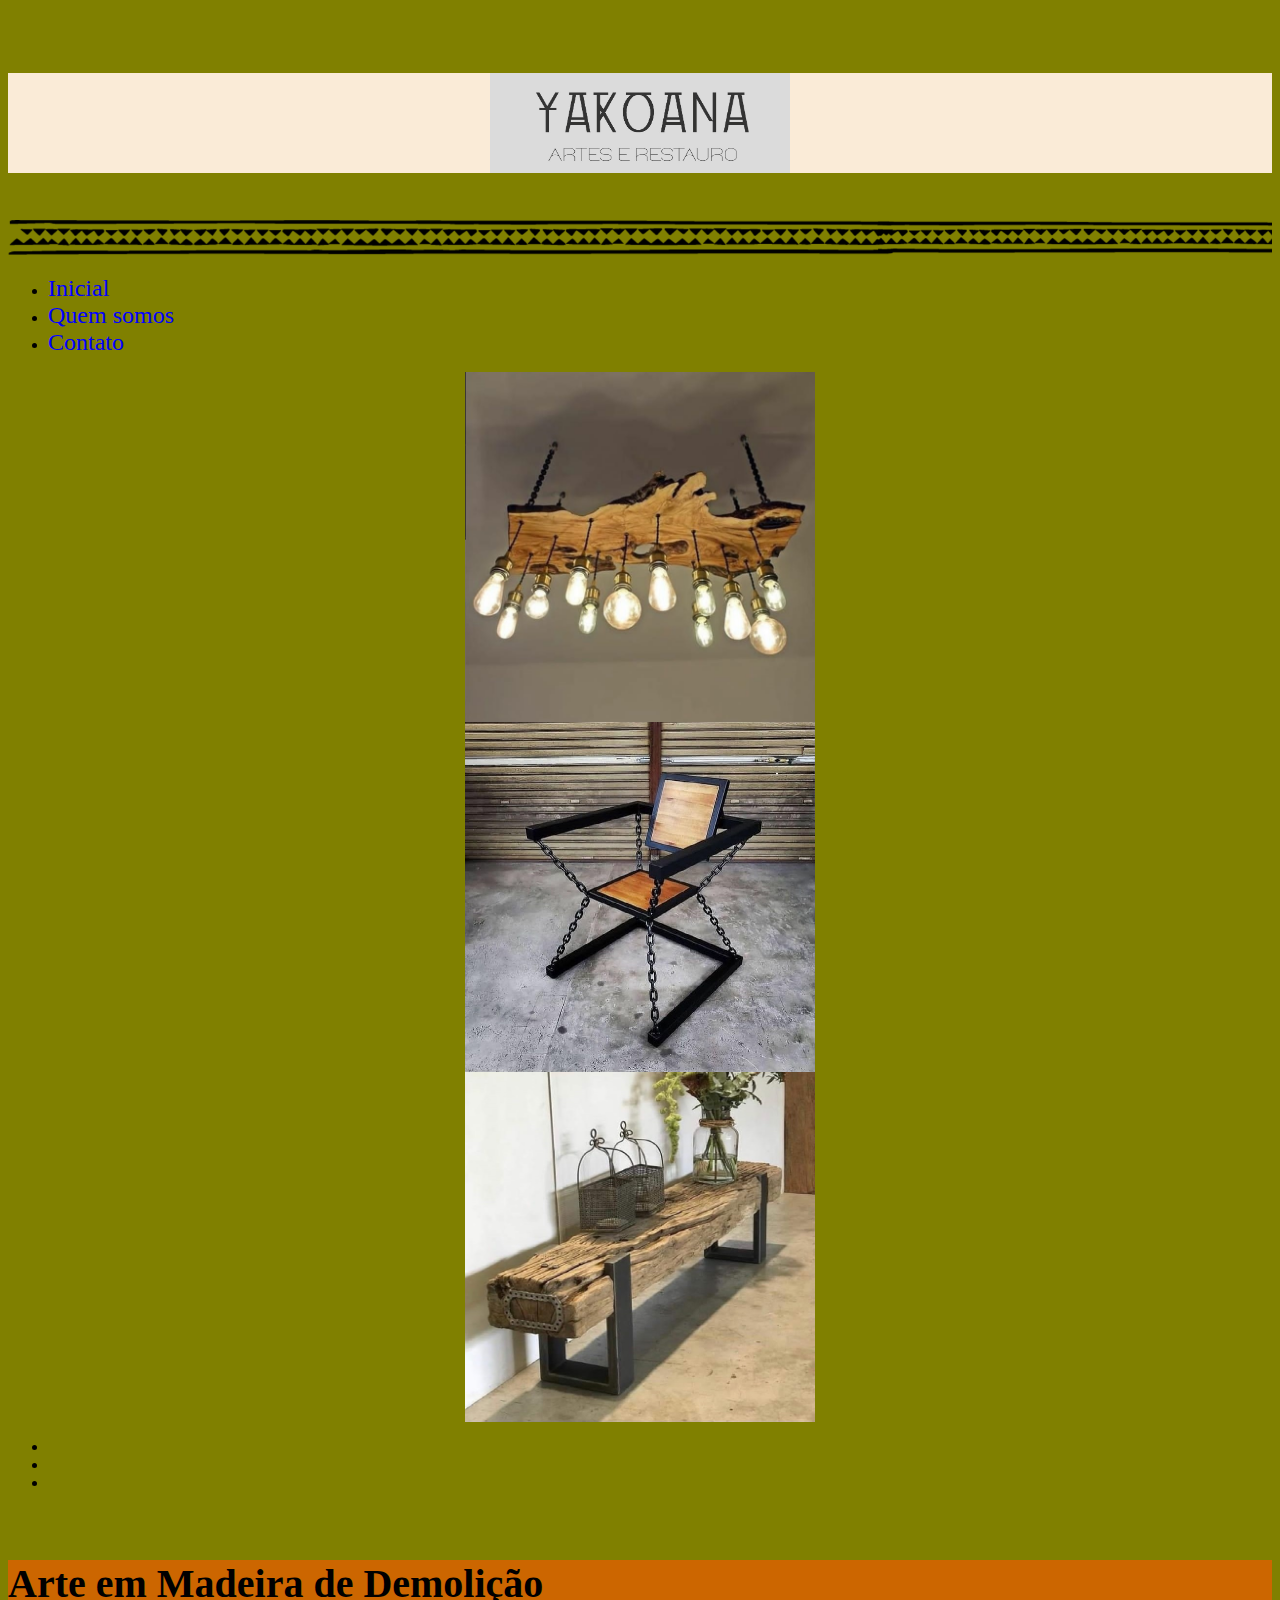
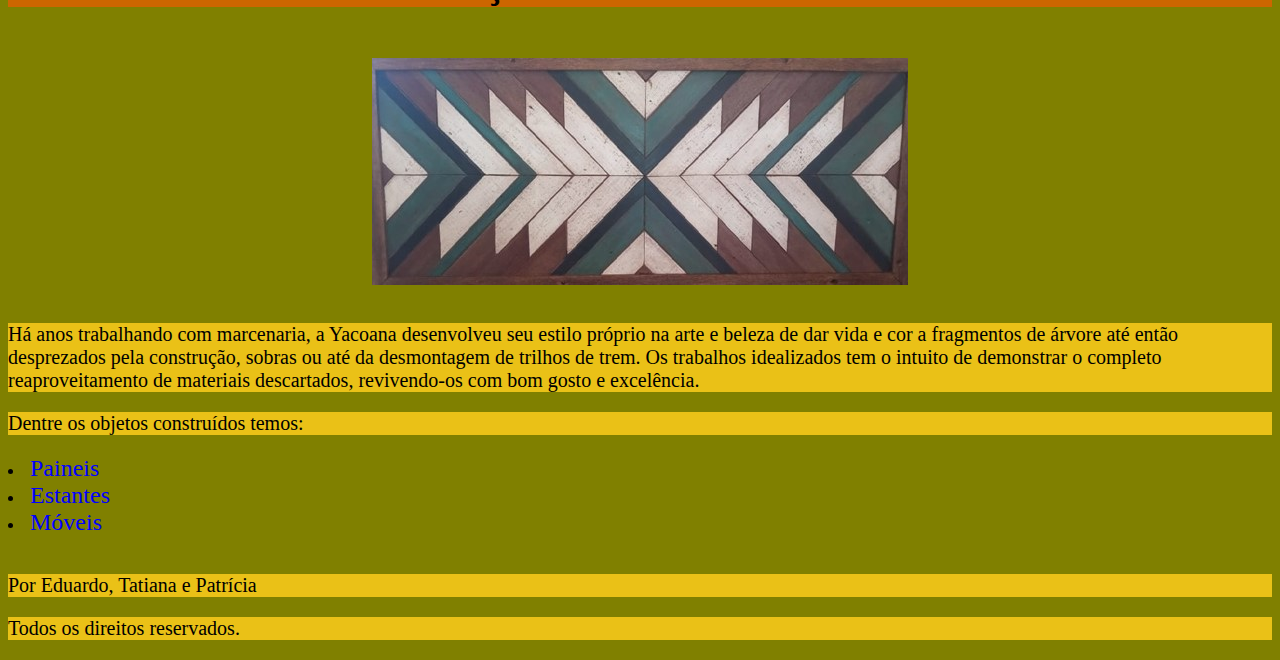
==== index.html @ 5cd16b43 "Add files via upload" ====
<html>
      <head>
          <title>Yacoana</title>

<meta charset="utf-8">
<meta name="viewport" content="width=device-width, initial-scale=1">


<!-- Bootstrap CSS -->
    <link rel="stylesheet" href="https://stackpath.bootstrapcdn.com/bootstrap/4.1.3/css/bootstrap.min.css" integrity="sha384-MCw98/SFnGE8fJT3GXwEOngsV7Zt27NXFoaoApmYm81iuXoPkFOJwJ8ERdknLPMO" crossorigin="anonymous">

<!--JSS-->
    <script src="https://code.jquery.com/jquery-3.3.1.slim.min.js" integrity="sha384-q8i/X+965DzO0rT7abK41JStQIAqVgRVzpbzo5smXKp4YfRvH+8abtTE1Pi6jizo" crossorigin="anonymous"></script>
    <script src="https://cdnjs.cloudflare.com/ajax/libs/popper.js/1.14.3/umd/popper.min.js" integrity="sha384-ZMP7rVo3mIykV+2+9J3UJ46jBk0WLaUAdn689aCwoqbBJiSnjAK/l8WvCWPIPm49" crossorigin="anonymous"></script>
    <script src="https://stackpath.bootstrapcdn.com/bootstrap/4.1.3/js/bootstrap.min.js" integrity="sha384-ChfqqxuZUCnJSK3+MXmPNIyE6ZbWh2IMqE241rYiqJxyMiZ6OW/JmZQ5stwEULTy" crossorigin="anonymous"></script>
</head>

<style rel="stylesheet">
   
      body {background-color:#808000;}  /*verde oliva*/
      p {background-color: #EAC117; font-size: 20;} /*Laranja*/
      h1 {background-color: antiquewhite;font-size: 70; font-family: Agency FB; }
      h2 {background-color: #CC6600 ; font-size:  40; font-family: Agency FB;}   /* vermelho */

      img {/* Redimensiona a imagem para o tamanho máximo da tela e não mais */
          max-width: 100%;
          max-height: 100%;
          }
          
          @font-face
          {
          font-family: 'Atxuhú Kaí';
          src: url("Atxuhú Kaí.ttf")format('embedded-opentype');
          src: url("Atxuhú Kaí.eot")format('Open type');
          }
          
          .your-style {
          font-family: 'Atxuhu\' Kai\'';
          font-weight: 500;
          font-style: normal;
}

a:link {
  color: blue;
  background-color: transparent;
  text-decoration: none;
}

a:visited {
  color: white;
  background-color: transparent;
  text-decoration: none;
}

a:hover {
  color: red;
  background-color: transparent;
  text-decoration: underline;
}

a:active {
  color: yellow;
  background-color: transparent;
  text-decoration: underline;
}

</style>

<body>
        <header>
		       <br>
           <p></p>
            <!--h1><strong>Inicial</strong></h1-->
            <h1><center><img src="Ymages\Logo\Yakkologo.jpeg" width="300" height="100"></center></h1>
             <p></p>
                     
            <img src="Ymages\Faixas\Faixa indígena A4.png"> 
             <p></p>   
                  
        </header>



        <nav>
            <ul>
              
			        <li><font size=5><a href="index.html">Inicial</font></a></li>
		          <li><font size=5><a href="quem.html">Quem somos</font></a></li>
              <li><font size=5><a href="contato.html">Contato</font></a></li> 
	           

            </ul>
        </nav>
        <section id="example">
     


<!------- Carrousel ----------- INICIO -->
 
<div id="demo" class="carousel slide" data-ride="carousel">
  <!-- The slideshow -->

  <div class="carousel-inner" style="text-align: center";>
    <div class="carousel-item active">
        <img src="Ymages\Moveis\Luminaria.jpeg" width="350" height="350">
    </div>
   
    <div class="carousel-item">
        <img src="Ymages\Moveis\Cadeira2.jpg" width="350" height="350">
    </div>
  
    <div class="carousel-item">
        <img src="Ymages\Moveis\Banco.jpeg" width="350" height="350">
    </div>
  </div>

          
  <!-- Indicator bar bellow -->
  <ul class="carousel-indicators">
    <li data-target="#demo" data-slide-to="0" class="active"></li>
    <li data-target="#demo" data-slide-to="1"></li>
    <li data-target="#demo" data-slide-to="2"></li>
  </ul>
  
  <!-- Left and right controls -->
	<div class="link-slide-control">
  		<a class="carousel-control-prev" href="#demo" data-slide="prev">
  		  <span class="carousel-control-prev-icon"></span>
  		</a>
  		<a class="carousel-control-next" href="#demo" data-slide="next">
  		  <span class="carousel-control-next-icon"></span>
  		</a>
	</div>
</div>
<center>
</center>


<!------- Carrousel ----------- FIM -->



<br>
            <header>
              <h2>Arte em Madeira de Demolição</h2>
<br>
              <center><img src="Ymages\Paineis\Painel 1.jpg" align="middle"></center> 

            </header>

            <article>
<br>
               <p>Há anos trabalhando com marcenaria, a Yacoana desenvolveu seu estilo próprio
na arte e beleza de dar vida e cor a fragmentos de árvore até então desprezados 
pela construção, sobras ou até da desmontagem de trilhos de trem.
Os trabalhos idealizados tem o intuito de demonstrar o completo reaproveitamento 
de materiais descartados, revivendo-os com bom gosto e excelência.<p>
Dentre os objetos construídos temos:</p>

<li><font size=5><a href="paineis.html">Paineis</a></font></li>
<li><font size=5><a href="estantes.html">Estantes</a></font></li>
<li><font size=5><a href="moveis.html">Móveis</a></font></li>
<br>
             </article>
            <footer>
              <p>Por Eduardo, Tatiana e Patrícia</p>
            </footer>
        </section>
        <aside> </aside>
        <footer>
            <p>Todos os direitos reservados.</p>
        </footer>
     </body>
  </html>
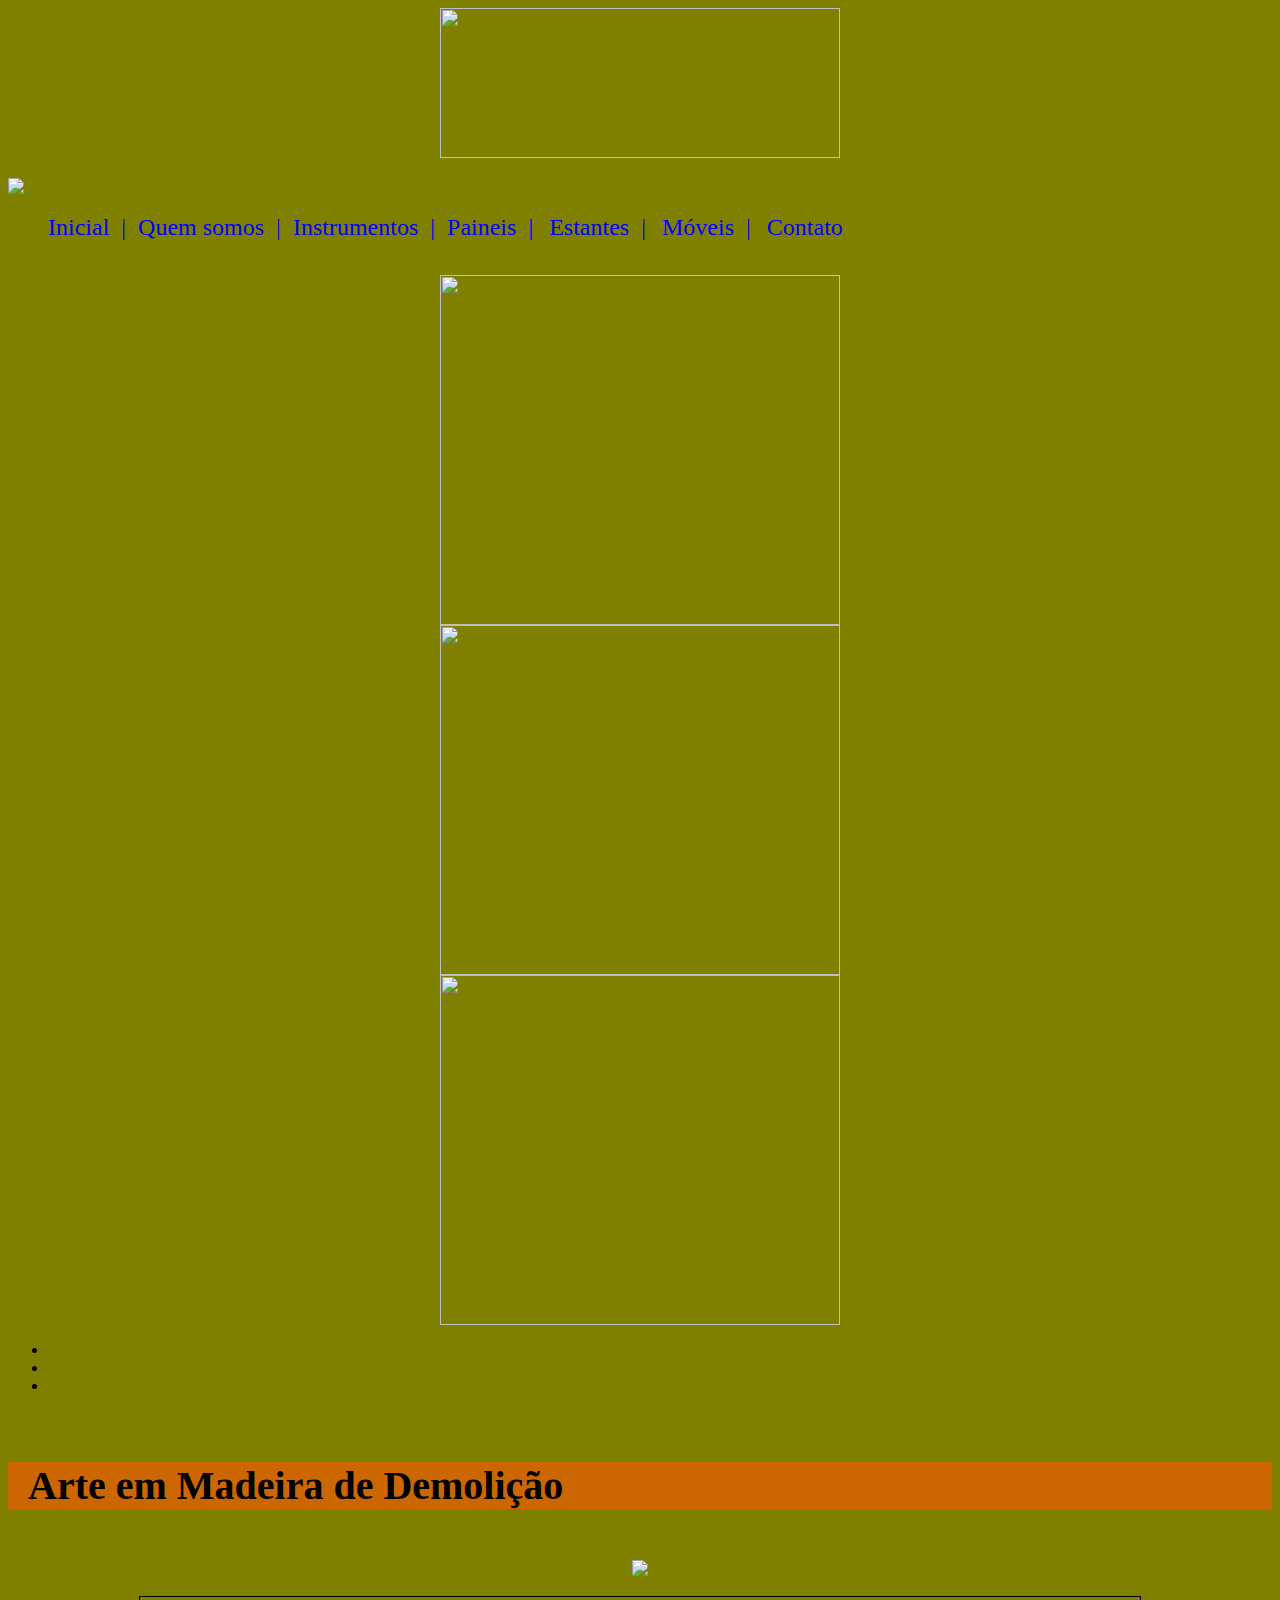
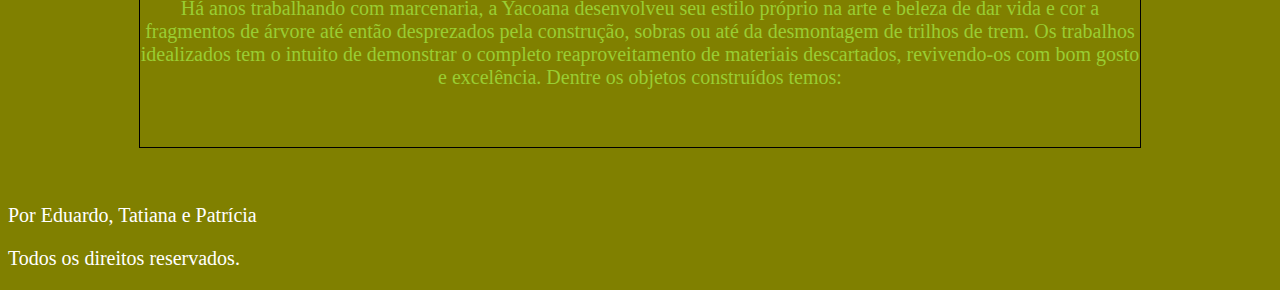
==== commit ebdd8e52: "Add files via upload" ====
--- a/index.html
+++ b/index.html
@@ -18,7 +18,7 @@
 <style rel="stylesheet">
    
       body {background-color:#808000;}  /*verde oliva*/
-      p {background-color: #EAC117; font-size: 20;} /*Laranja*/
+      p {background-color: #808000; font-size: 20; font-family: #ffffff; color: white} /*Laranja*/
       h1 {background-color: antiquewhite;font-size: 70; font-family: Agency FB; }
       h2 {background-color: #CC6600 ; font-size:  40; font-family: Agency FB;}   /* vermelho */
 
@@ -38,7 +38,17 @@
           font-family: 'Atxuhu\' Kai\'';
           font-weight: 500;
           font-style: normal;
-}
+                      }
+          .box {
+                width: 1000px;
+                height: 150px;
+                font-size: 20;
+                color:  yellowgreen;
+                border: 1px solid #000;
+                margin: auto;
+                text-align: center;
+              }
+
 
 a:link {
   color: blue;
@@ -47,7 +57,7 @@
 }
 
 a:visited {
-  color: white;
+  color: #ffc3c3;
   background-color: transparent;
   text-decoration: none;
 }
@@ -67,11 +77,13 @@
 </style>
 
 <body>
+  <!--body background= "Ymages\Natureza\Paisagem_tronco.jpg" bgproperties="fixed"-->
         <header>
-		       <br>
+		       
            <p></p>
-            <!--h1><strong>Inicial</strong></h1-->
-            <h1><center><img src="Ymages\Logo\Yakkologo.jpeg" width="300" height="100"></center></h1>
+            <!--h1>Inicial</h1-->
+            
+	     <center><img src="Ymages\Logo\Yakkologo.jpeg" width="400" height="150"></center>
              <p></p>
                      
             <img src="Ymages\Faixas\Faixa indígena A4.png"> 
@@ -79,21 +91,23 @@
                   
         </header>
 
-
-
-        <nav>
+ <nav>
             <ul>
               
-			        <li><font size=5><a href="index.html">Inicial</font></a></li>
-		          <li><font size=5><a href="quem.html">Quem somos</font></a></li>
-              <li><font size=5><a href="contato.html">Contato</font></a></li> 
-	           
+                  <font size=5><a href="index.html">Inicial&nbsp;&nbsp;|</font>&nbsp;&nbsp;</a>
+                  <font size=5><a href="quem.html">Quem somos&nbsp;&nbsp;|</font>&nbsp;&nbsp;</a>
+                  <font size=5><a href="instrumentos.html">Instrumentos&nbsp;&nbsp;|</font>&nbsp;&nbsp;</a>
+                  <font size=5><a href="paineis.html">Paineis&nbsp;&nbsp;|</a>&nbsp;&nbsp;</font>
+                  <font size=5><a href="estantes.html">Estantes&nbsp;&nbsp;|</a>&nbsp;&nbsp;</font>
+                  <font size=5><a href="moveis.html">Móveis&nbsp;&nbsp;|</a>&nbsp;&nbsp;</font>
+                  <font size=5><a href="contato.html">Contato</font></a>
+            </ul>
+  </nav>
 
-            </ul>
-        </nav>
+<br>
+       
         <section id="example">
      
-
 
 <!------- Carrousel ----------- INICIO -->
  
@@ -102,15 +116,15 @@
 
   <div class="carousel-inner" style="text-align: center";>
     <div class="carousel-item active">
-        <img src="Ymages\Moveis\Luminaria.jpeg" width="350" height="350">
+        <img src="Ymages\Moveis\Luminaria.jpeg" width="400" height="350">
     </div>
    
     <div class="carousel-item">
-        <img src="Ymages\Moveis\Cadeira2.jpg" width="350" height="350">
+        <img src="Ymages\Moveis\Cadeira2.jpg" width="400" height="350">
     </div>
   
     <div class="carousel-item">
-        <img src="Ymages\Moveis\Banco.jpeg" width="350" height="350">
+        <img src="Ymages\Moveis\Banco.jpeg" width="400" height="350">
     </div>
   </div>
 
@@ -137,30 +151,28 @@
 
 
 <!------- Carrousel ----------- FIM -->
+<br>
 
-
-
-<br>
             <header>
-              <h2>Arte em Madeira de Demolição</h2>
+              <h2>&nbsp;&nbsp;Arte em Madeira de Demolição</h2>
 <br>
               <center><img src="Ymages\Paineis\Painel 1.jpg" align="middle"></center> 
 
             </header>
 
             <article>
-<br>
-               <p>Há anos trabalhando com marcenaria, a Yacoana desenvolveu seu estilo próprio
+
+               <center><p></p></center>
+
+<div class="box" >
+  Há anos trabalhando com marcenaria, a Yacoana desenvolveu seu estilo próprio
 na arte e beleza de dar vida e cor a fragmentos de árvore até então desprezados 
 pela construção, sobras ou até da desmontagem de trilhos de trem.
 Os trabalhos idealizados tem o intuito de demonstrar o completo reaproveitamento 
-de materiais descartados, revivendo-os com bom gosto e excelência.<p>
-Dentre os objetos construídos temos:</p>
+de materiais descartados, revivendo-os com bom gosto e excelência. Dentre os objetos construídos temos:
+</div>
+<br><br>
 
-<li><font size=5><a href="paineis.html">Paineis</a></font></li>
-<li><font size=5><a href="estantes.html">Estantes</a></font></li>
-<li><font size=5><a href="moveis.html">Móveis</a></font></li>
-<br>
              </article>
             <footer>
               <p>Por Eduardo, Tatiana e Patrícia</p>
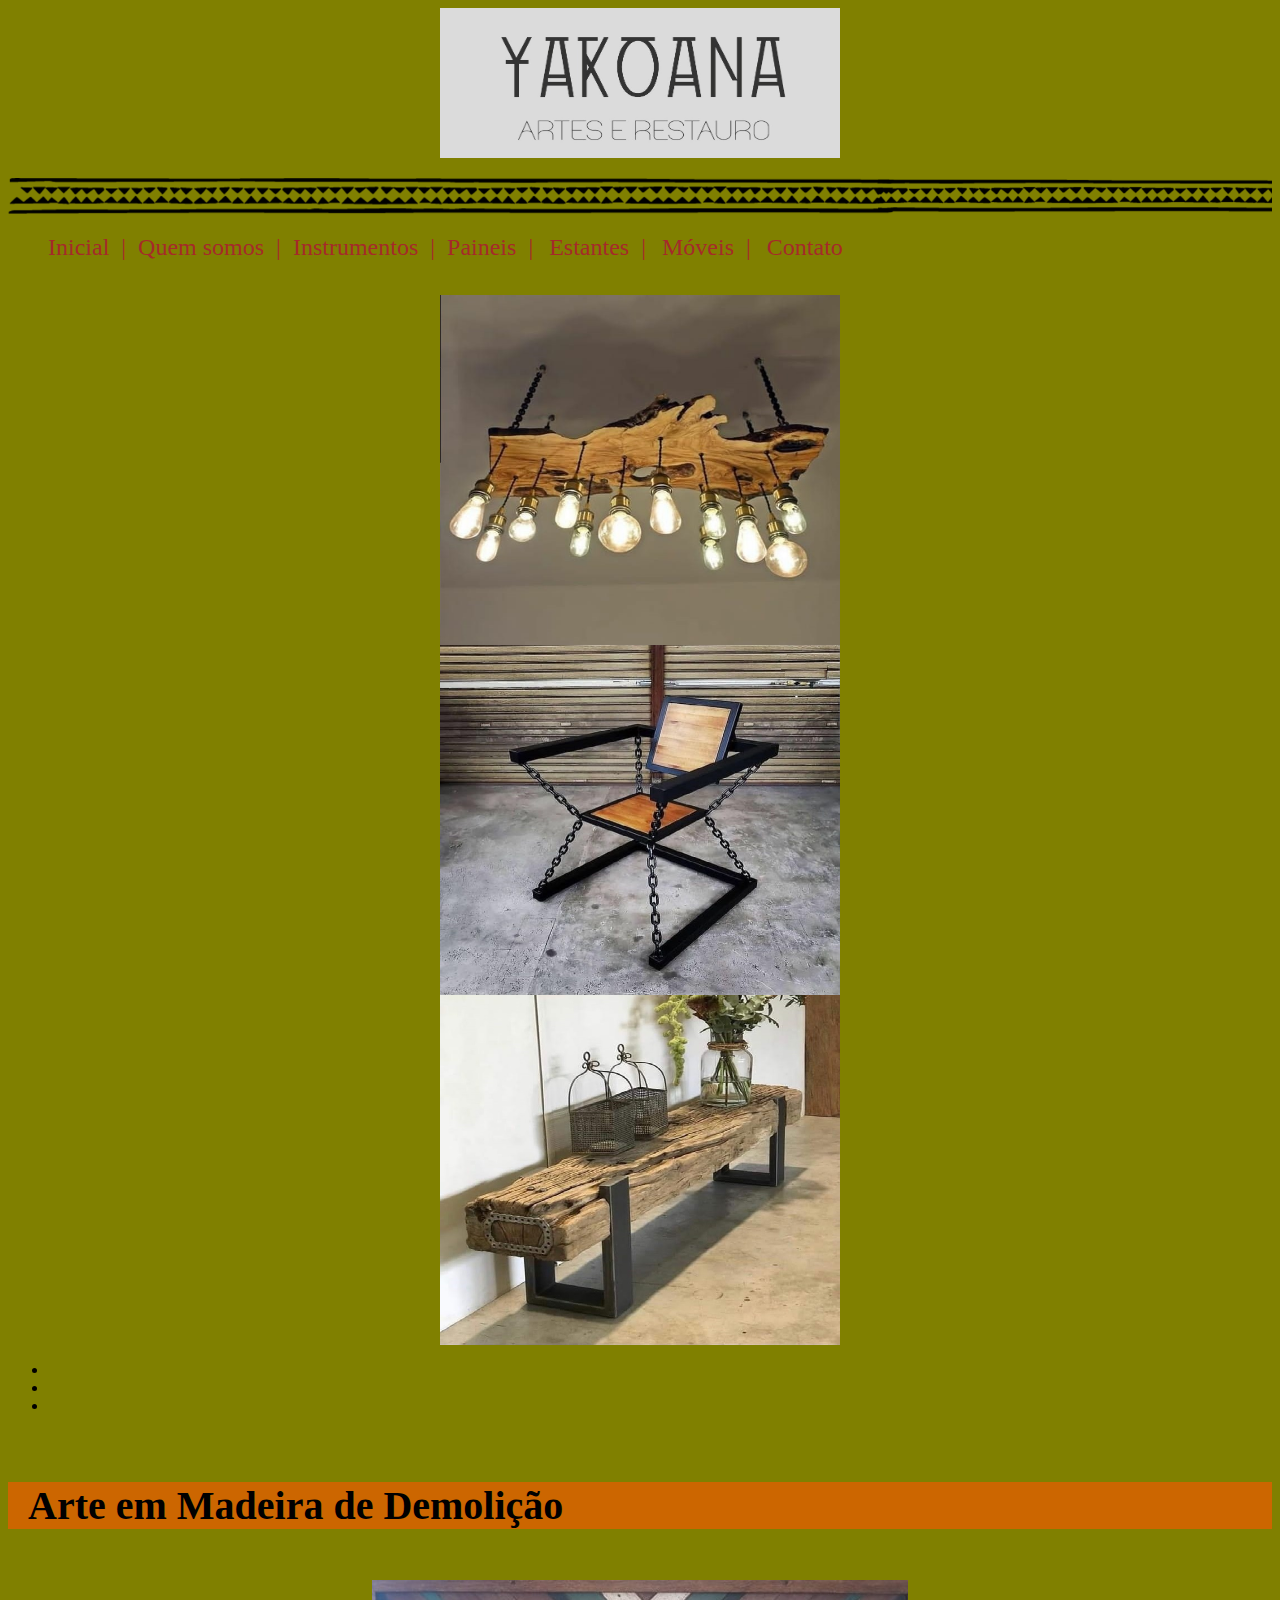
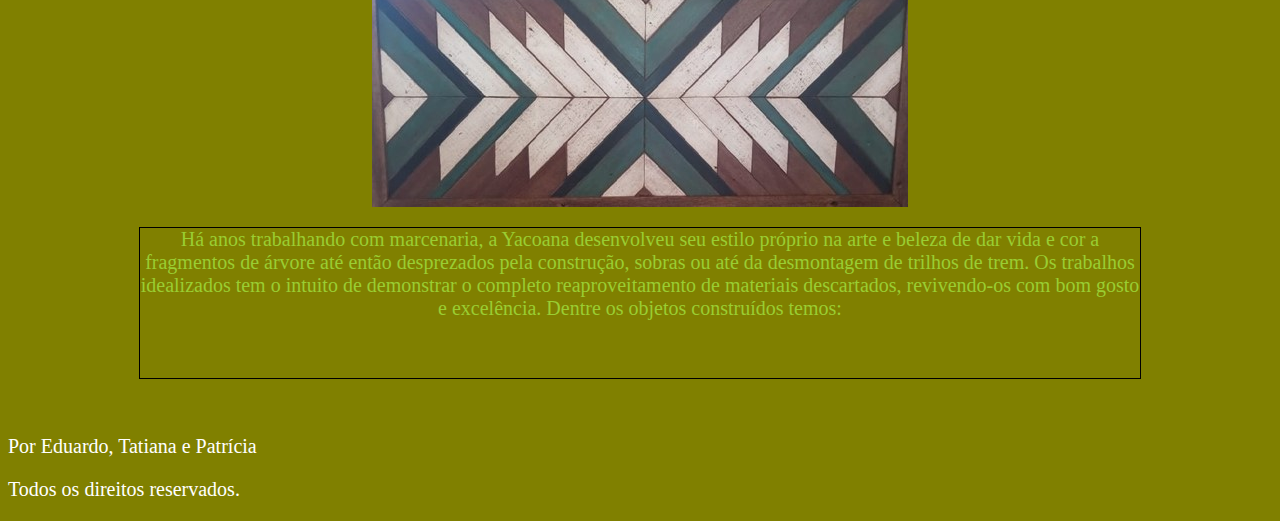
==== commit 7670249e: "Update index.html" ====
--- a/index.html
+++ b/index.html
@@ -51,7 +51,7 @@
 
 
 a:link {
-  color: blue;
+  color: brown;
   background-color: transparent;
   text-decoration: none;
 }
@@ -183,4 +183,4 @@
             <p>Todos os direitos reservados.</p>
         </footer>
      </body>
-  </html>+  </html>
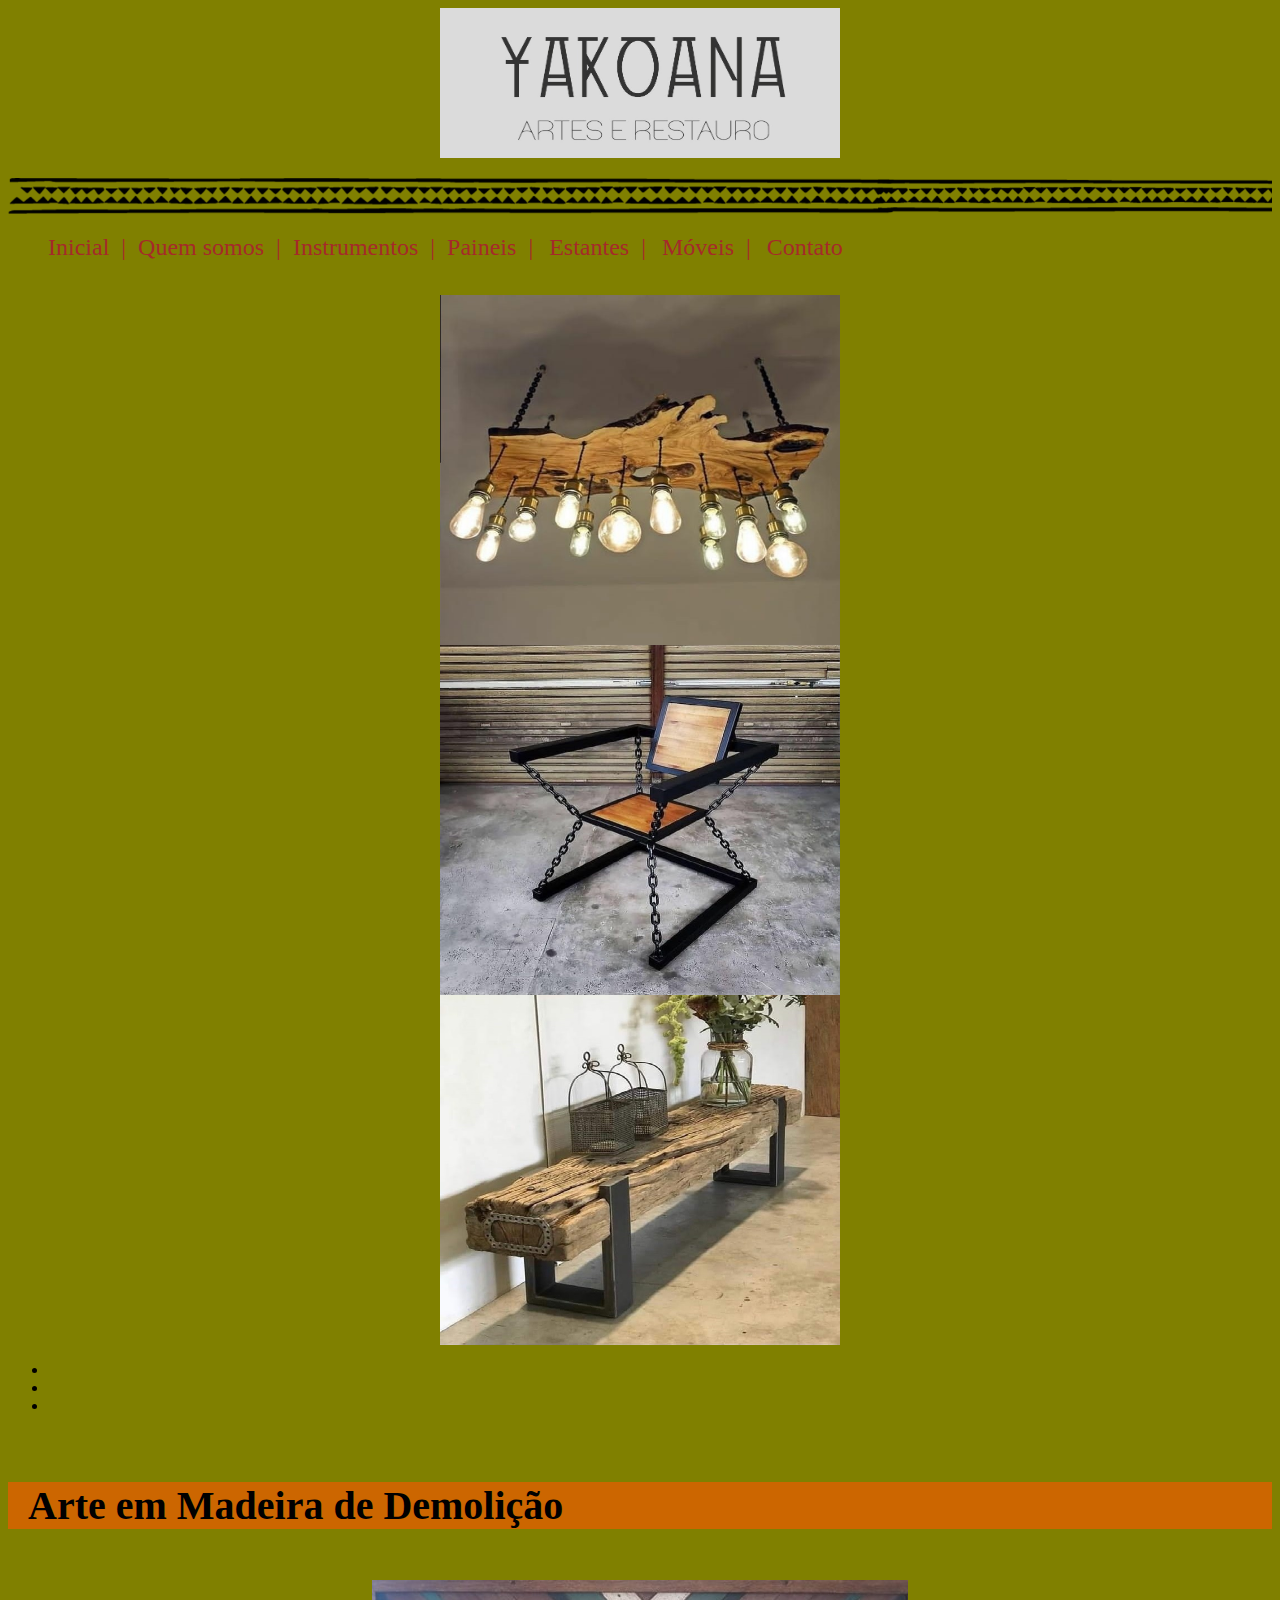
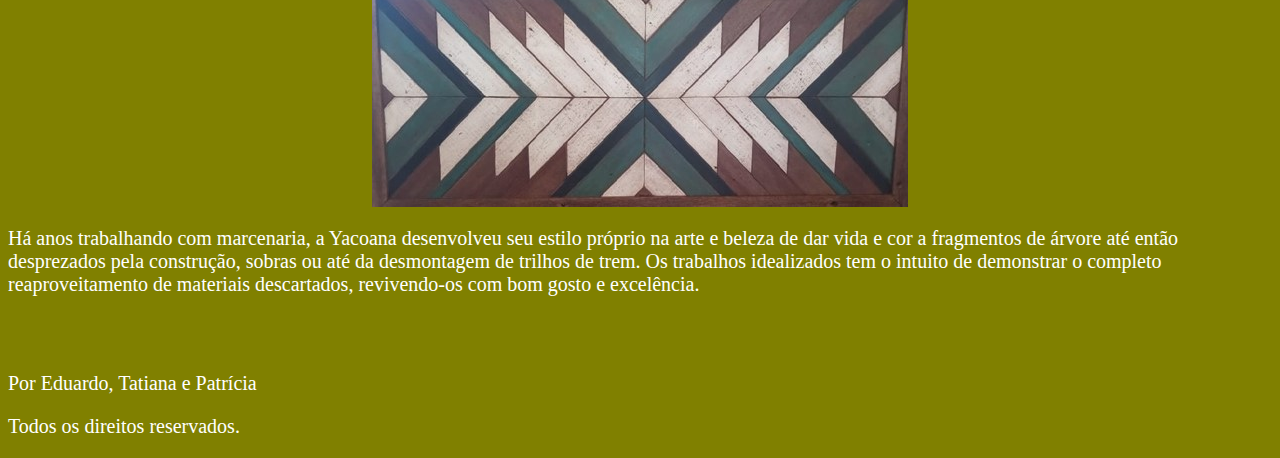
==== commit e7dbb454: "Update index.html" ====
--- a/index.html
+++ b/index.html
@@ -164,13 +164,13 @@
 
                <center><p></p></center>
 
-<div class="box" >
+<p>
   Há anos trabalhando com marcenaria, a Yacoana desenvolveu seu estilo próprio
 na arte e beleza de dar vida e cor a fragmentos de árvore até então desprezados 
 pela construção, sobras ou até da desmontagem de trilhos de trem.
 Os trabalhos idealizados tem o intuito de demonstrar o completo reaproveitamento 
-de materiais descartados, revivendo-os com bom gosto e excelência. Dentre os objetos construídos temos:
-</div>
+de materiais descartados, revivendo-os com bom gosto e excelência. 
+</p>
 <br><br>
 
              </article>
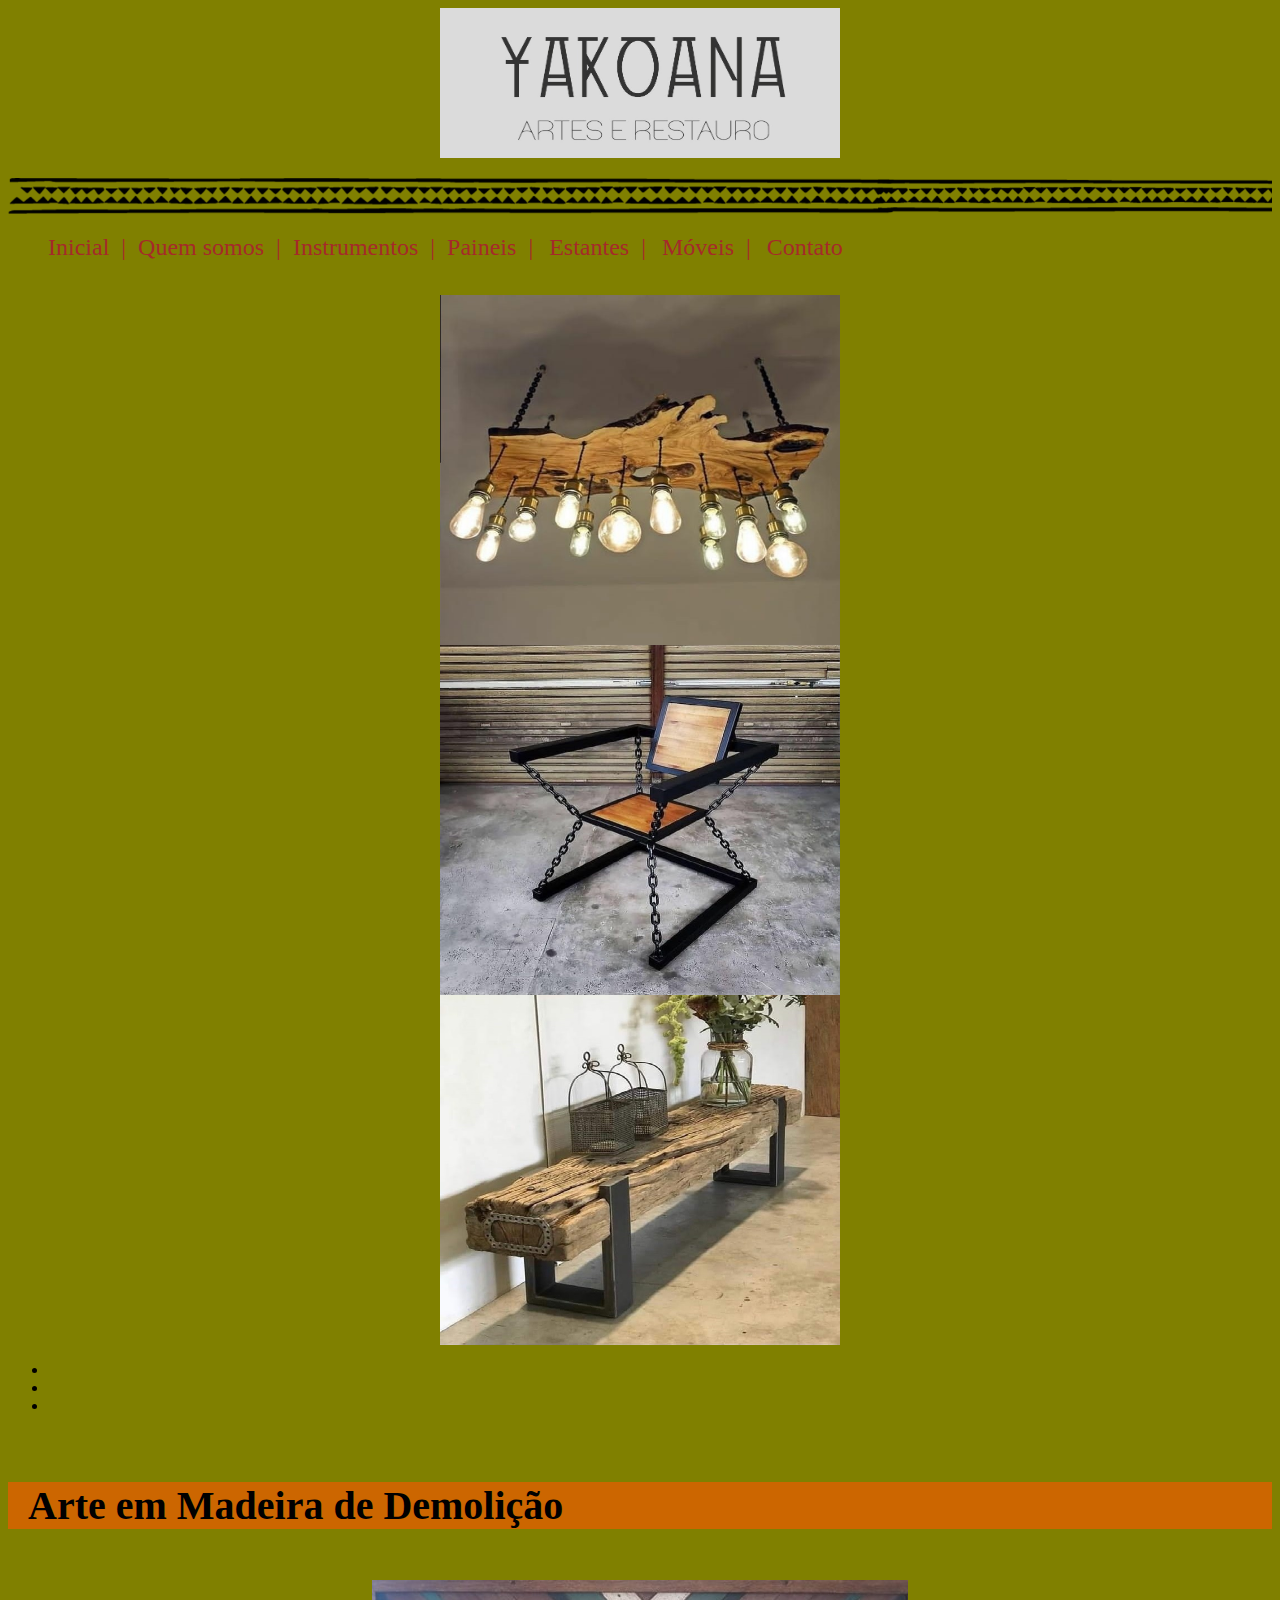
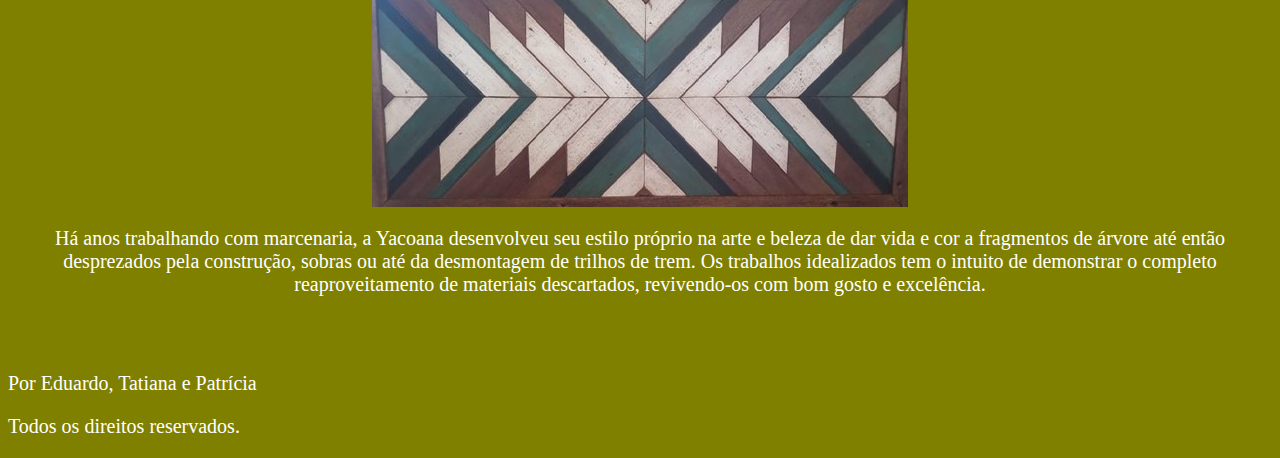
==== commit 28451af4: "Update index.html" ====
--- a/index.html
+++ b/index.html
@@ -162,15 +162,13 @@
 
             <article>
 
-               <center><p></p></center>
-
-<p>
-  Há anos trabalhando com marcenaria, a Yacoana desenvolveu seu estilo próprio
+               <center><p> Há anos trabalhando com marcenaria, a Yacoana desenvolveu seu estilo próprio
 na arte e beleza de dar vida e cor a fragmentos de árvore até então desprezados 
 pela construção, sobras ou até da desmontagem de trilhos de trem.
 Os trabalhos idealizados tem o intuito de demonstrar o completo reaproveitamento 
-de materiais descartados, revivendo-os com bom gosto e excelência. 
-</p>
+de materiais descartados, revivendo-os com bom gosto e excelência. </p></center>
+
+
 <br><br>
 
              </article>
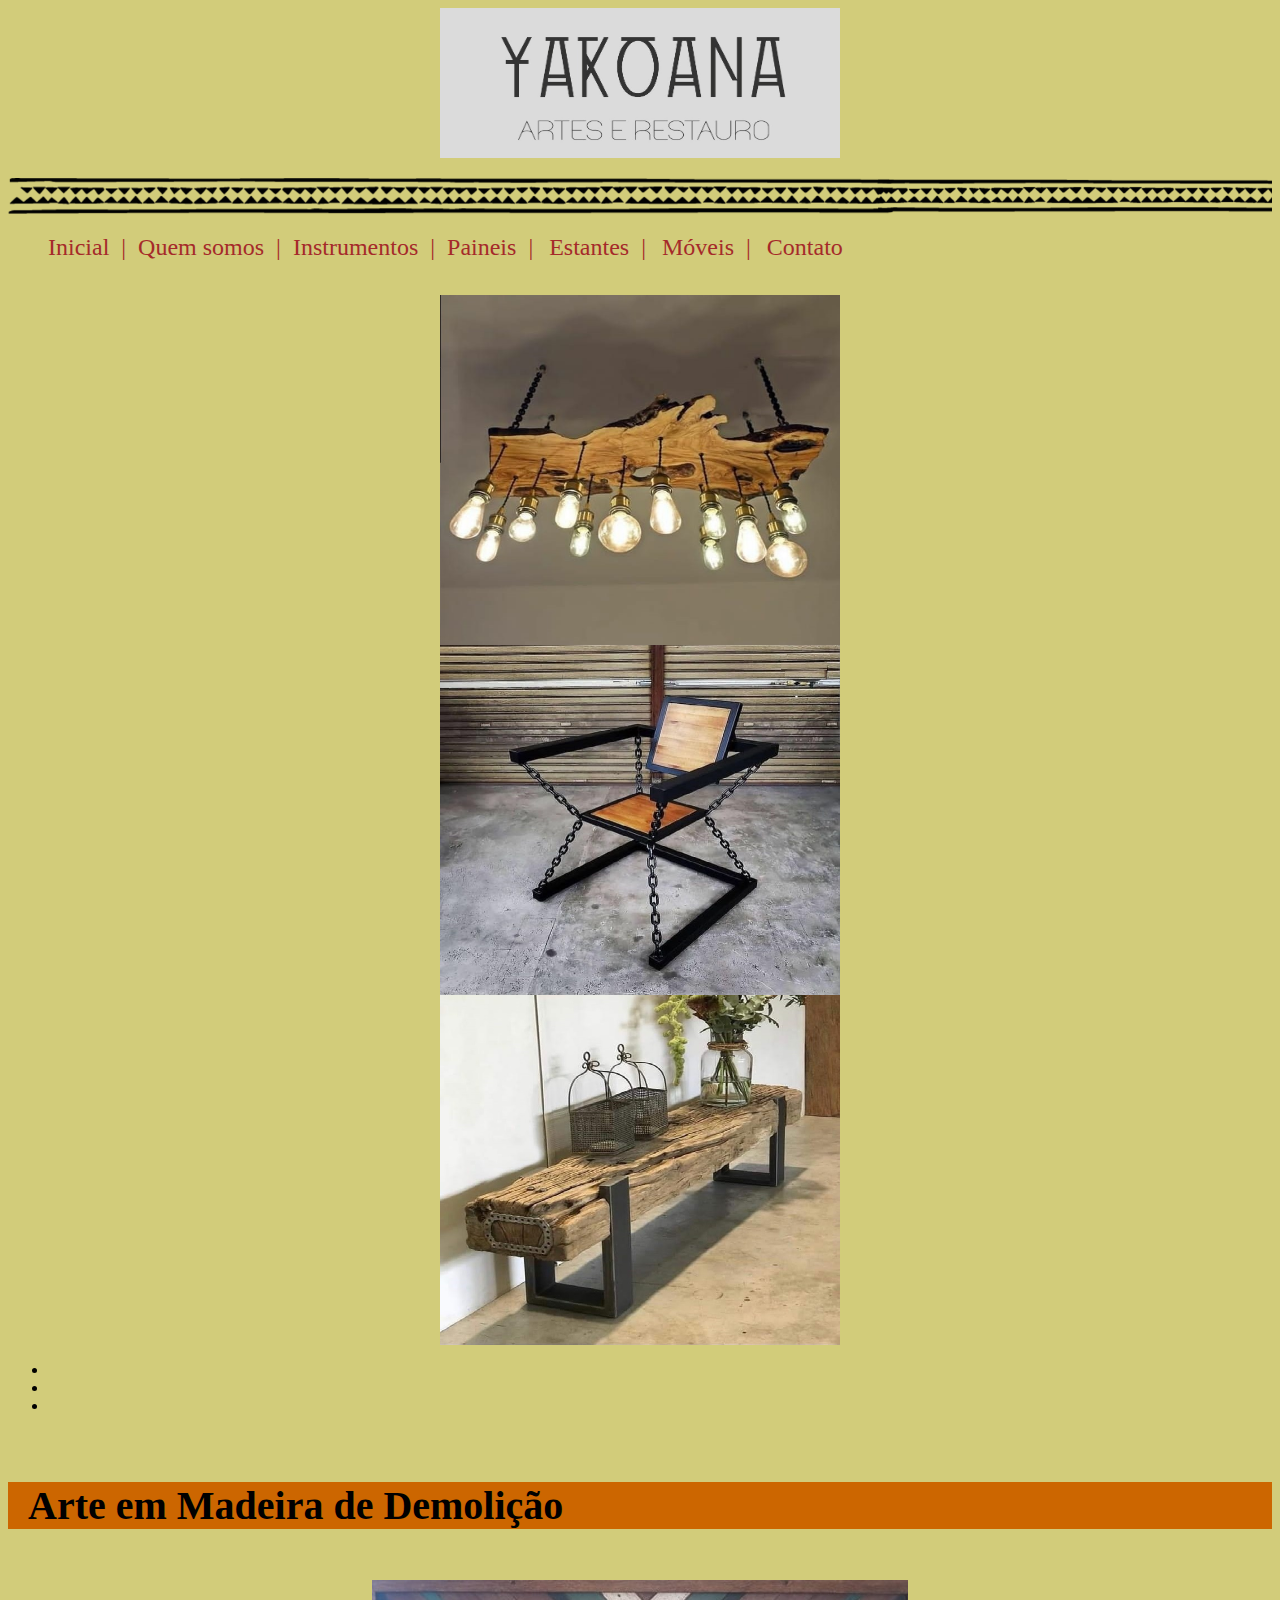
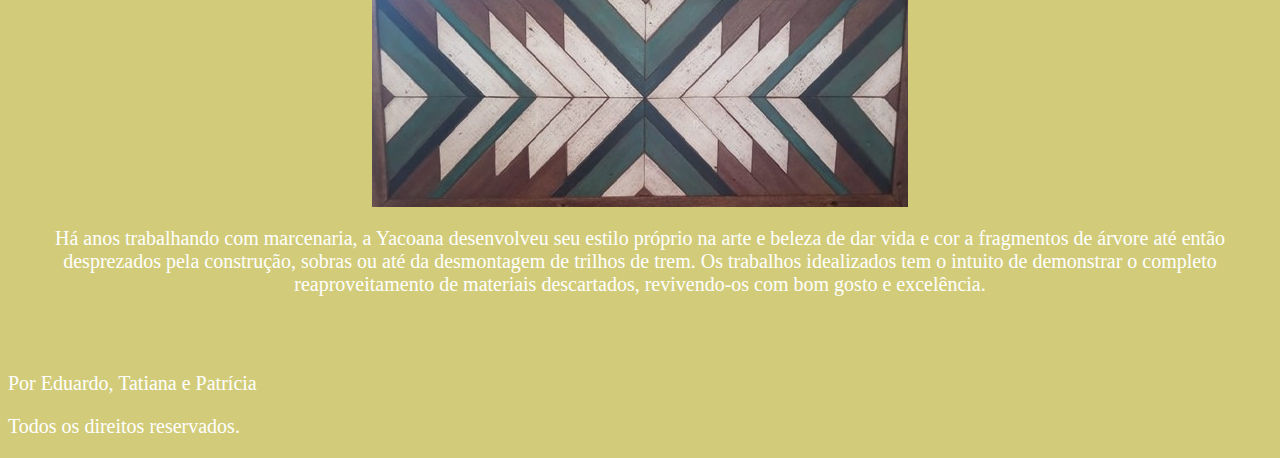
==== commit 9118d097: "Update index.html" ====
--- a/index.html
+++ b/index.html
@@ -17,8 +17,8 @@
 
 <style rel="stylesheet">
    
-      body {background-color:#808000;}  /*verde oliva*/
-      p {background-color: #808000; font-size: 20; font-family: #ffffff; color: white} /*Laranja*/
+      body {background-color:#d2cc7a;}  /*verde oliva*/
+      p {background-color: #d2cc7a; font-size: 20; font-family: #ffffff; color: white} /*Laranja*/
       h1 {background-color: antiquewhite;font-size: 70; font-family: Agency FB; }
       h2 {background-color: #CC6600 ; font-size:  40; font-family: Agency FB;}   /* vermelho */
 
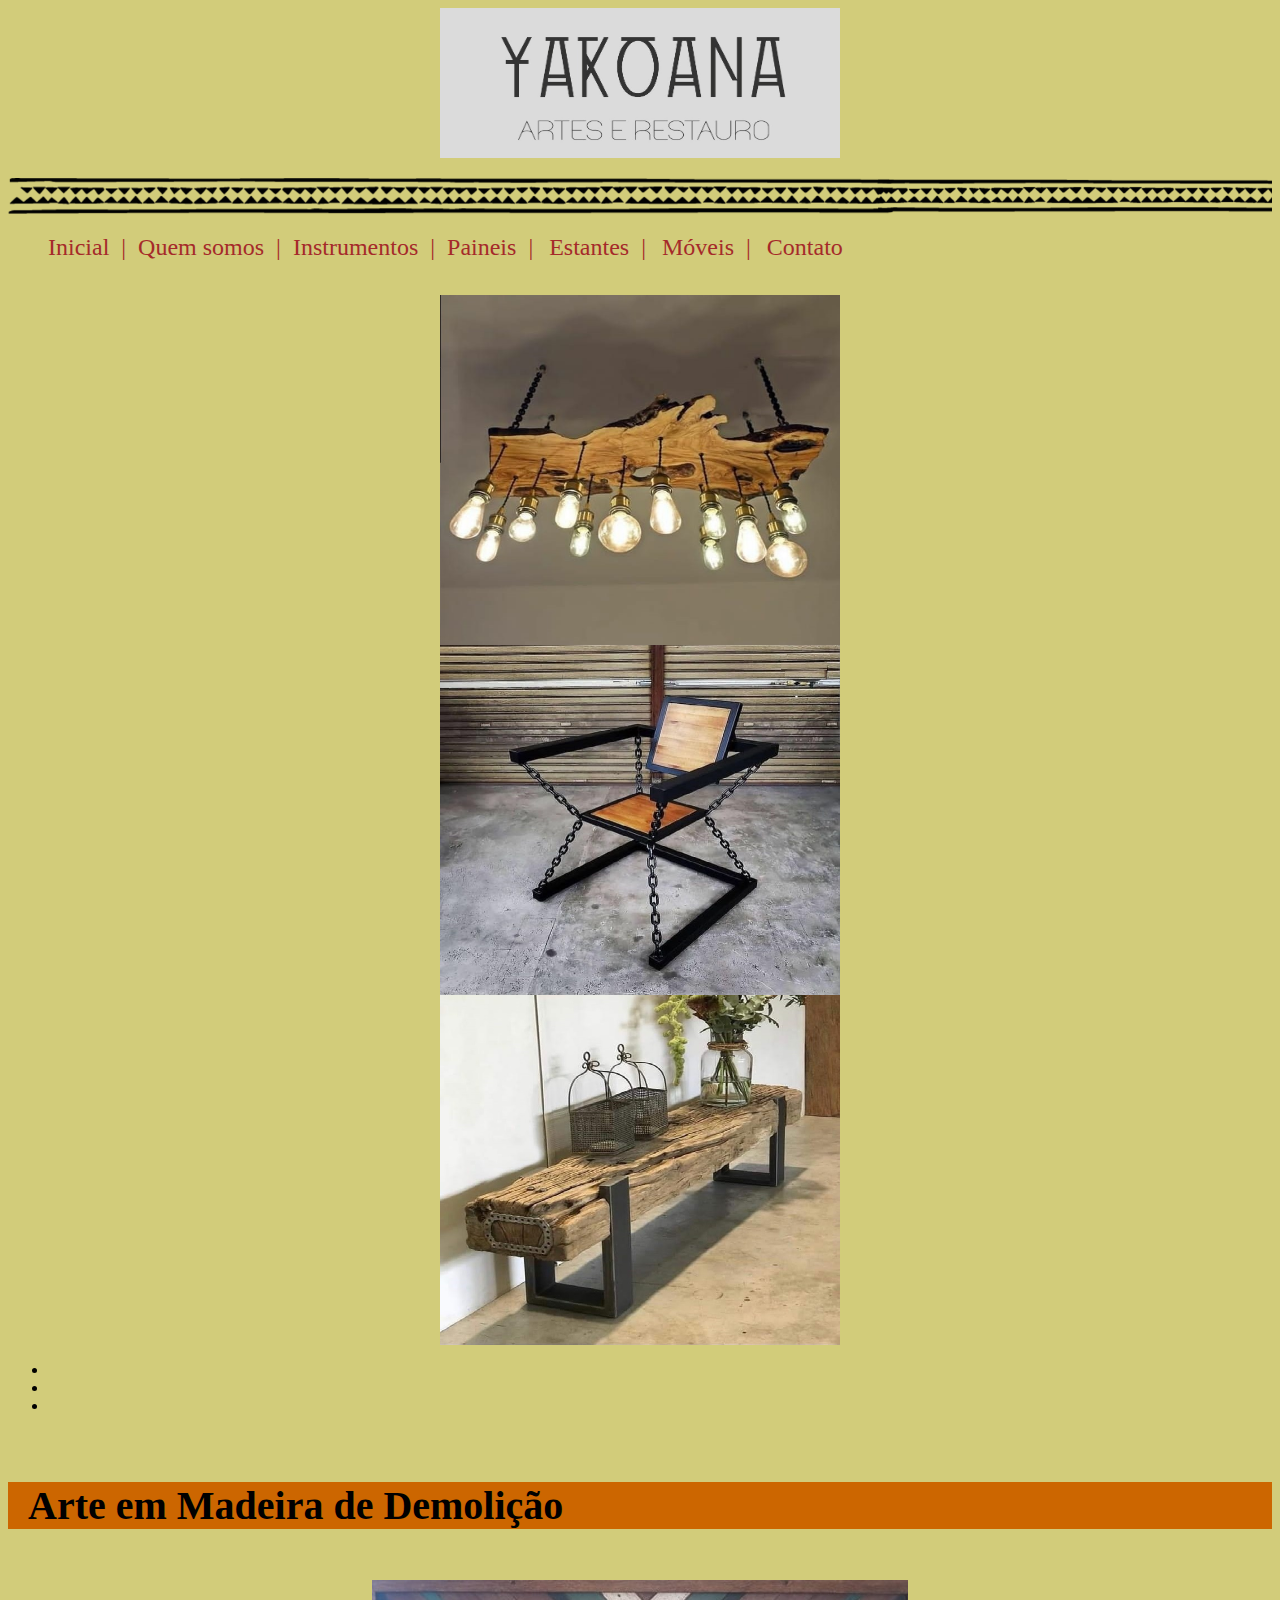
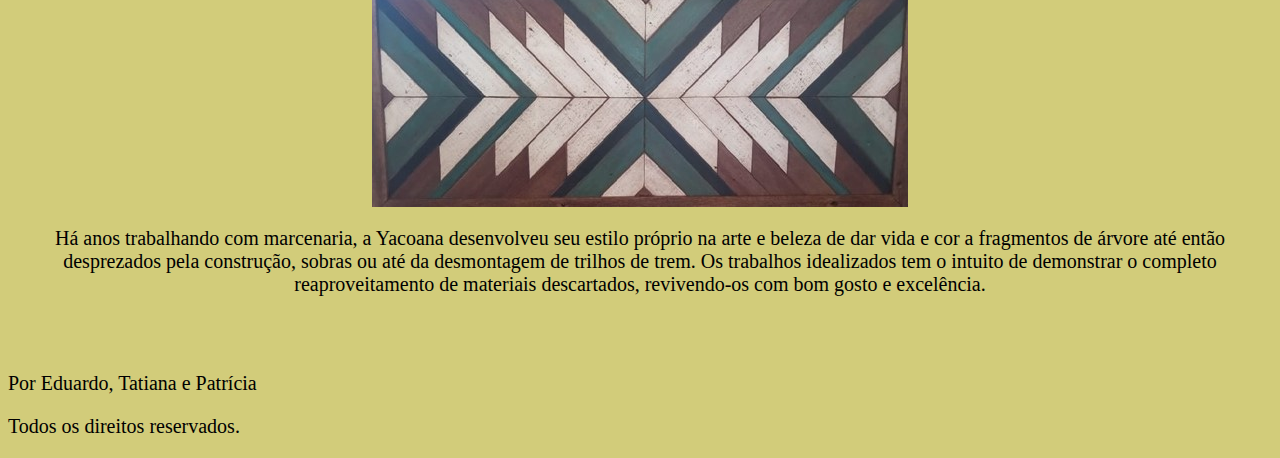
==== commit 9bc23934: "Update index.html" ====
--- a/index.html
+++ b/index.html
@@ -18,7 +18,7 @@
 <style rel="stylesheet">
    
       body {background-color:#d2cc7a;}  /*verde oliva*/
-      p {background-color: #d2cc7a; font-size: 20; font-family: #ffffff; color: white} /*Laranja*/
+      p {background-color: #d2cc7a; font-size: 20; font-family: #000000; color: black} /*Laranja*/
       h1 {background-color: antiquewhite;font-size: 70; font-family: Agency FB; }
       h2 {background-color: #CC6600 ; font-size:  40; font-family: Agency FB;}   /* vermelho */
 
@@ -57,7 +57,7 @@
 }
 
 a:visited {
-  color: #ffc3c3;
+  color: purple;
   background-color: transparent;
   text-decoration: none;
 }
